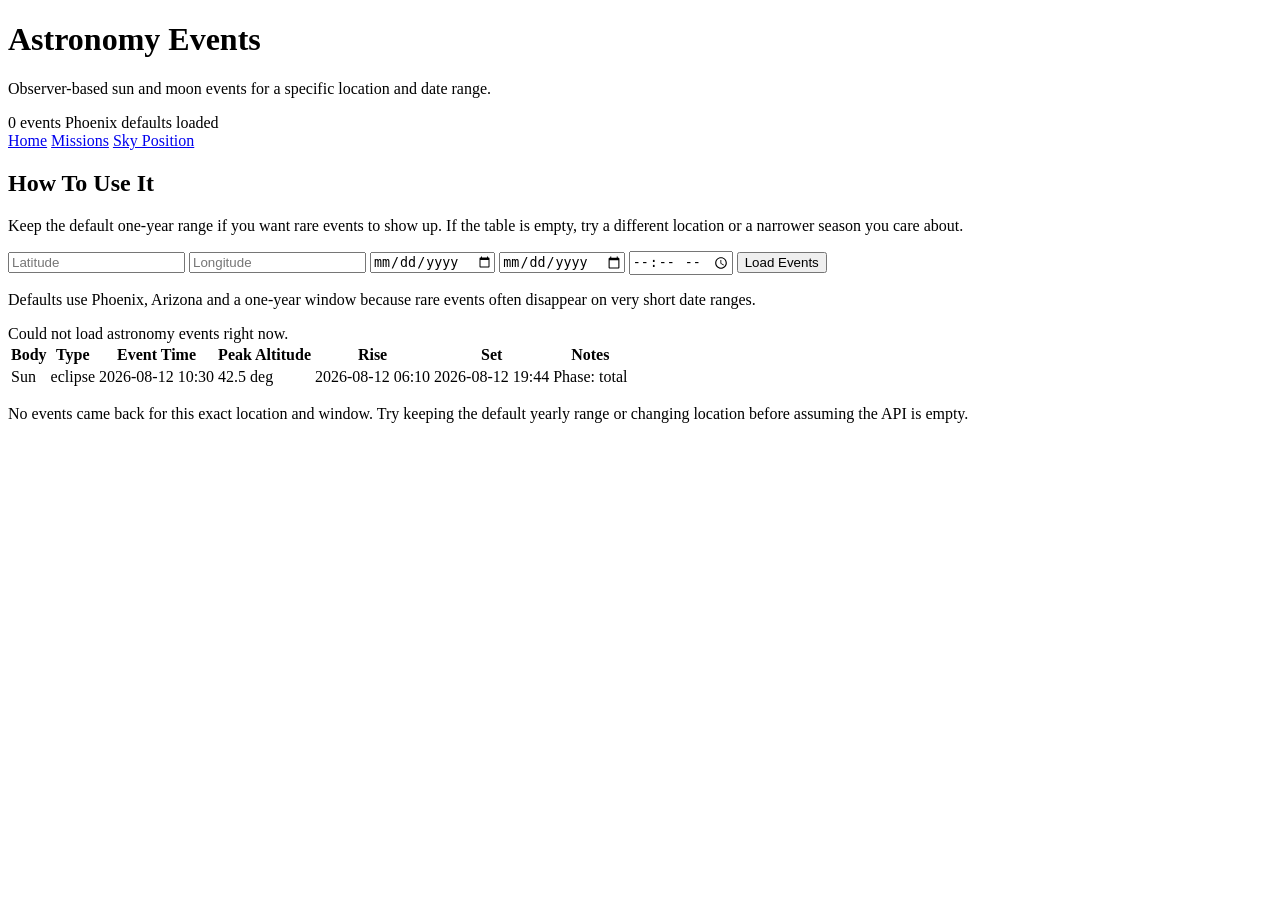
==== src/main/resources/templates/events.html @ 2513c35f "feat: add astronomy events page" ====
<!DOCTYPE html>
<html lang="en" xmlns:th="http://www.thymeleaf.org">
<head>
    <meta charset="UTF-8">
    <meta name="viewport" content="width=device-width, initial-scale=1.0">
    <title>SpaceTracker Events</title>
    <link rel="stylesheet" th:href="@{/app.css}">
</head>
<body class="page-events">
<main class="wrap">
    <div class="top hero">
        <div>
            <h1>Astronomy Events</h1>
            <p class="sub">Observer-based sun and moon events for a specific location and date range.</p>
            <div class="meta">
                <span class="chip" th:text="${events != null ? #lists.size(events) + ' events' : '0 events'}">0 events</span>
                <span class="chip">Phoenix defaults loaded</span>
            </div>
        </div>
        <aside class="panel">
            <div class="nav" style="margin-bottom: 10px;">
                <a href="/">Home</a>
                <a href="/missions">Missions</a>
                <a href="/sky">Sky Position</a>
            </div>
            <h2>How To Use It</h2>
            <p>
                Keep the default one-year range if you want rare events to show up. If the table is empty,
                try a different location or a narrower season you care about.
            </p>
        </aside>
    </div>

    <form method="get" action="/events" class="events-form">
        <input type="number" step="any" name="latitude" th:value="${latitude}" placeholder="Latitude">
        <input type="number" step="any" name="longitude" th:value="${longitude}" placeholder="Longitude">
        <input type="date" name="fromDate" th:value="${fromDate}">
        <input type="date" name="toDate" th:value="${toDate}">
        <input type="time" name="time" th:value="${time}">
        <button type="submit">Load Events</button>
    </form>

    <p class="hint">
        Defaults use Phoenix, Arizona and a one-year window because rare events often disappear on very short date ranges.
    </p>

    <div class="error" th:if="${error}" th:text="${error}">Could not load astronomy events right now.</div>

    <table th:if="${events != null and !#lists.isEmpty(events)}">
        <thead>
        <tr>
            <th>Body</th>
            <th>Type</th>
            <th>Event Time</th>
            <th>Peak Altitude</th>
            <th>Rise</th>
            <th>Set</th>
            <th>Notes</th>
        </tr>
        </thead>
        <tbody>
        <tr th:each="event : ${events}">
            <td th:text="${event.body}">Sun</td>
            <td th:text="${event.eventType}">eclipse</td>
            <td th:text="${event.eventTime}">2026-08-12 10:30</td>
            <td th:text="${event.peakAltitude}">42.5 deg</td>
            <td th:text="${event.riseTime}">2026-08-12 06:10</td>
            <td th:text="${event.setTime}">2026-08-12 19:44</td>
            <td th:text="${event.note}">Phase: total</td>
        </tr>
        </tbody>
    </table>

    <p class="hint" th:if="${events != null and #lists.isEmpty(events)}">
        No events came back for this exact location and window. Try keeping the default yearly range or changing location before assuming the API is empty.
    </p>
</main>
</body>
</html>
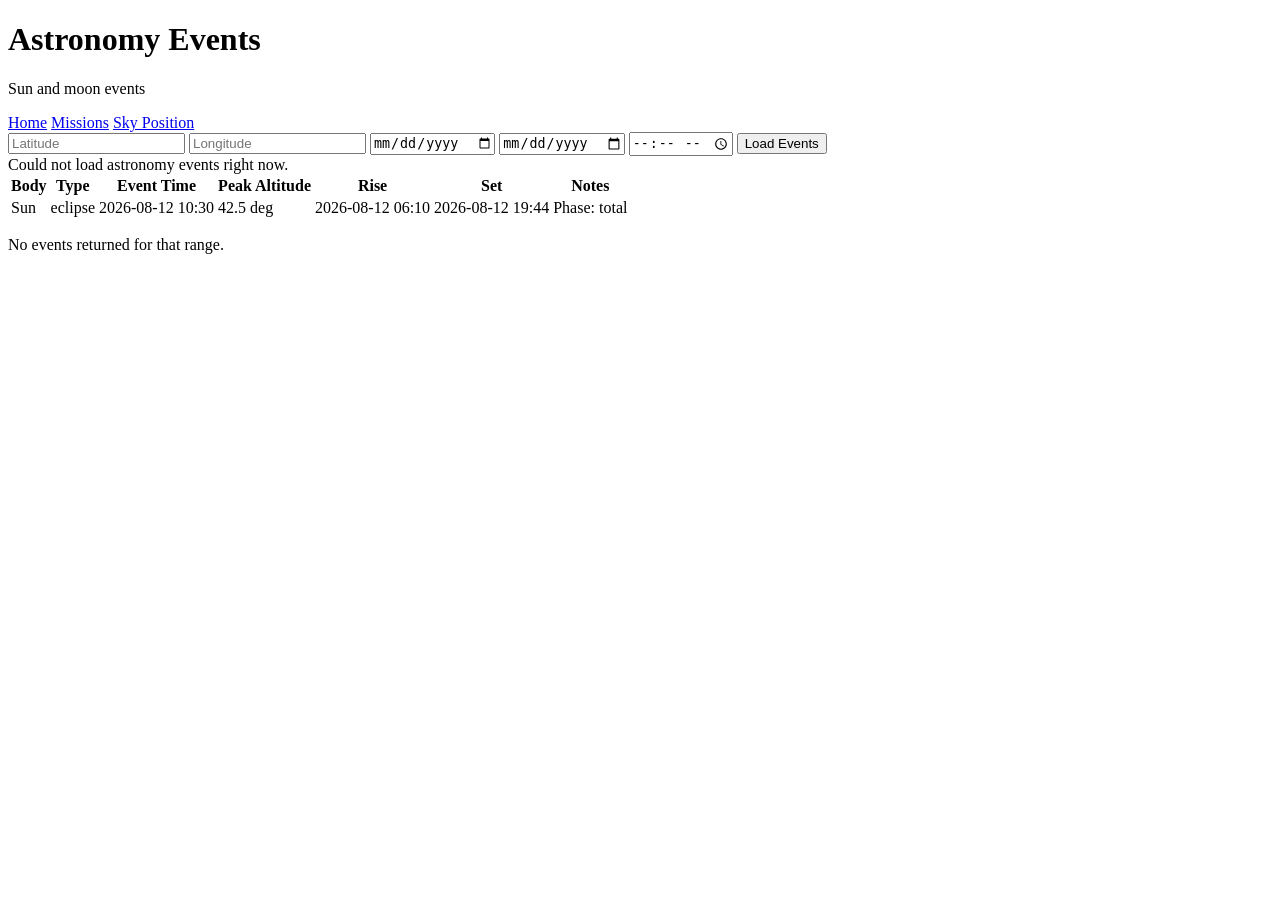
==== commit c7a43b2d: "style: simplify the interface" ====
--- a/src/main/resources/templates/events.html
+++ b/src/main/resources/templates/events.html
@@ -8,27 +8,16 @@
 </head>
 <body class="page-events">
 <main class="wrap">
-    <div class="top hero">
+    <div class="top">
         <div>
             <h1>Astronomy Events</h1>
-            <p class="sub">Observer-based sun and moon events for a specific location and date range.</p>
-            <div class="meta">
-                <span class="chip" th:text="${events != null ? #lists.size(events) + ' events' : '0 events'}">0 events</span>
-                <span class="chip">Phoenix defaults loaded</span>
-            </div>
+            <p class="sub">Sun and moon events</p>
         </div>
-        <aside class="panel">
-            <div class="nav" style="margin-bottom: 10px;">
-                <a href="/">Home</a>
-                <a href="/missions">Missions</a>
-                <a href="/sky">Sky Position</a>
-            </div>
-            <h2>How To Use It</h2>
-            <p>
-                Keep the default one-year range if you want rare events to show up. If the table is empty,
-                try a different location or a narrower season you care about.
-            </p>
-        </aside>
+        <div class="nav">
+            <a href="/">Home</a>
+            <a href="/missions">Missions</a>
+            <a href="/sky">Sky Position</a>
+        </div>
     </div>
 
     <form method="get" action="/events" class="events-form">
@@ -39,10 +28,6 @@
         <input type="time" name="time" th:value="${time}">
         <button type="submit">Load Events</button>
     </form>
-
-    <p class="hint">
-        Defaults use Phoenix, Arizona and a one-year window because rare events often disappear on very short date ranges.
-    </p>
 
     <div class="error" th:if="${error}" th:text="${error}">Could not load astronomy events right now.</div>
 
@@ -72,7 +57,7 @@
     </table>
 
     <p class="hint" th:if="${events != null and #lists.isEmpty(events)}">
-        No events came back for this exact location and window. Try keeping the default yearly range or changing location before assuming the API is empty.
+        No events returned for that range.
     </p>
 </main>
 </body>
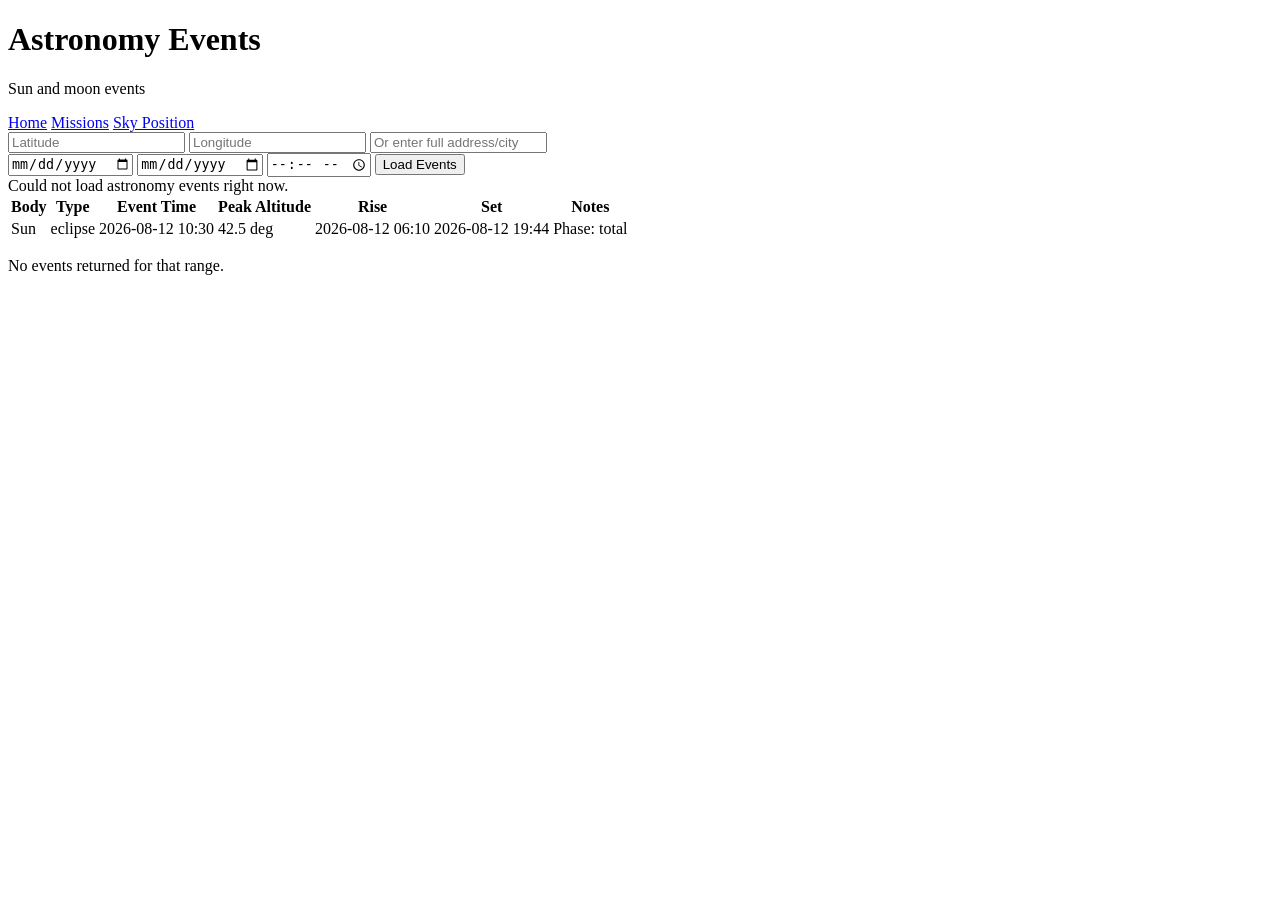
==== commit 0f67fdd7: "feat: add address autocomplete to the events page" ====
--- a/src/main/resources/templates/events.html
+++ b/src/main/resources/templates/events.html
@@ -23,6 +23,15 @@
     <form method="get" action="/events" class="events-form">
         <input type="number" step="any" name="latitude" th:value="${latitude}" placeholder="Latitude">
         <input type="number" step="any" name="longitude" th:value="${longitude}" placeholder="Longitude">
+        <input
+            type="text"
+            class="wide"
+            name="address"
+            id="address"
+            th:value="${address}"
+            placeholder="Or enter full address/city"
+        >
+        <div class="wide suggest" id="suggestions"></div>
         <input type="date" name="fromDate" th:value="${fromDate}">
         <input type="date" name="toDate" th:value="${toDate}">
         <input type="time" name="time" th:value="${time}">
@@ -60,5 +69,101 @@
         No events returned for that range.
     </p>
 </main>
+<script>
+    const latitudeInput = document.querySelector('input[name="latitude"]');
+    const longitudeInput = document.querySelector('input[name="longitude"]');
+    const addressInput = document.getElementById("address");
+    const suggestionsBox = document.getElementById("suggestions");
+    const suggestionCache = new Map();
+    let debounceTimer = null;
+
+    function hideSuggestions() {
+        suggestionsBox.innerHTML = "";
+        suggestionsBox.style.display = "none";
+    }
+
+    function showSuggestions(items) {
+        if (!items || items.length === 0) {
+            hideSuggestions();
+            return;
+        }
+
+        suggestionsBox.innerHTML = "";
+        items.forEach((item) => {
+            const btn = document.createElement("button");
+            btn.type = "button";
+            btn.className = "suggest-item";
+            btn.textContent = item.displayName;
+            btn.addEventListener("click", () => {
+                addressInput.value = item.displayName;
+                latitudeInput.value = Number(item.latitude).toFixed(6);
+                longitudeInput.value = Number(item.longitude).toFixed(6);
+                hideSuggestions();
+            });
+            suggestionsBox.appendChild(btn);
+        });
+
+        suggestionsBox.style.display = "block";
+    }
+
+    function norm(text) {
+        return text.trim().toLowerCase();
+    }
+
+    addressInput.addEventListener("input", () => {
+        const query = addressInput.value.trim();
+
+        latitudeInput.value = "";
+        longitudeInput.value = "";
+
+        clearTimeout(debounceTimer);
+        if (query.length < 3) {
+            hideSuggestions();
+            return;
+        }
+
+        debounceTimer = setTimeout(async () => {
+            try {
+                const key = norm(query);
+                if (suggestionCache.has(key)) {
+                    showSuggestions(suggestionCache.get(key));
+                    return;
+                }
+
+                const response = await fetch(`/api/geocode/suggest?q=${encodeURIComponent(query)}`);
+                if (!response.ok) {
+                    hideSuggestions();
+                    return;
+                }
+
+                const data = await response.json();
+                suggestionCache.set(key, data);
+                showSuggestions(data);
+            } catch (_) {
+                hideSuggestions();
+            }
+        }, 300);
+    });
+
+    addressInput.addEventListener("keydown", (event) => {
+        if (event.key !== "Enter" || suggestionsBox.style.display !== "block") {
+            return;
+        }
+
+        const first = suggestionsBox.querySelector(".suggest-item");
+        if (!first) {
+            return;
+        }
+
+        event.preventDefault();
+        first.click();
+    });
+
+    document.addEventListener("click", (event) => {
+        if (!suggestionsBox.contains(event.target) && event.target !== addressInput) {
+            hideSuggestions();
+        }
+    });
+</script>
 </body>
 </html>
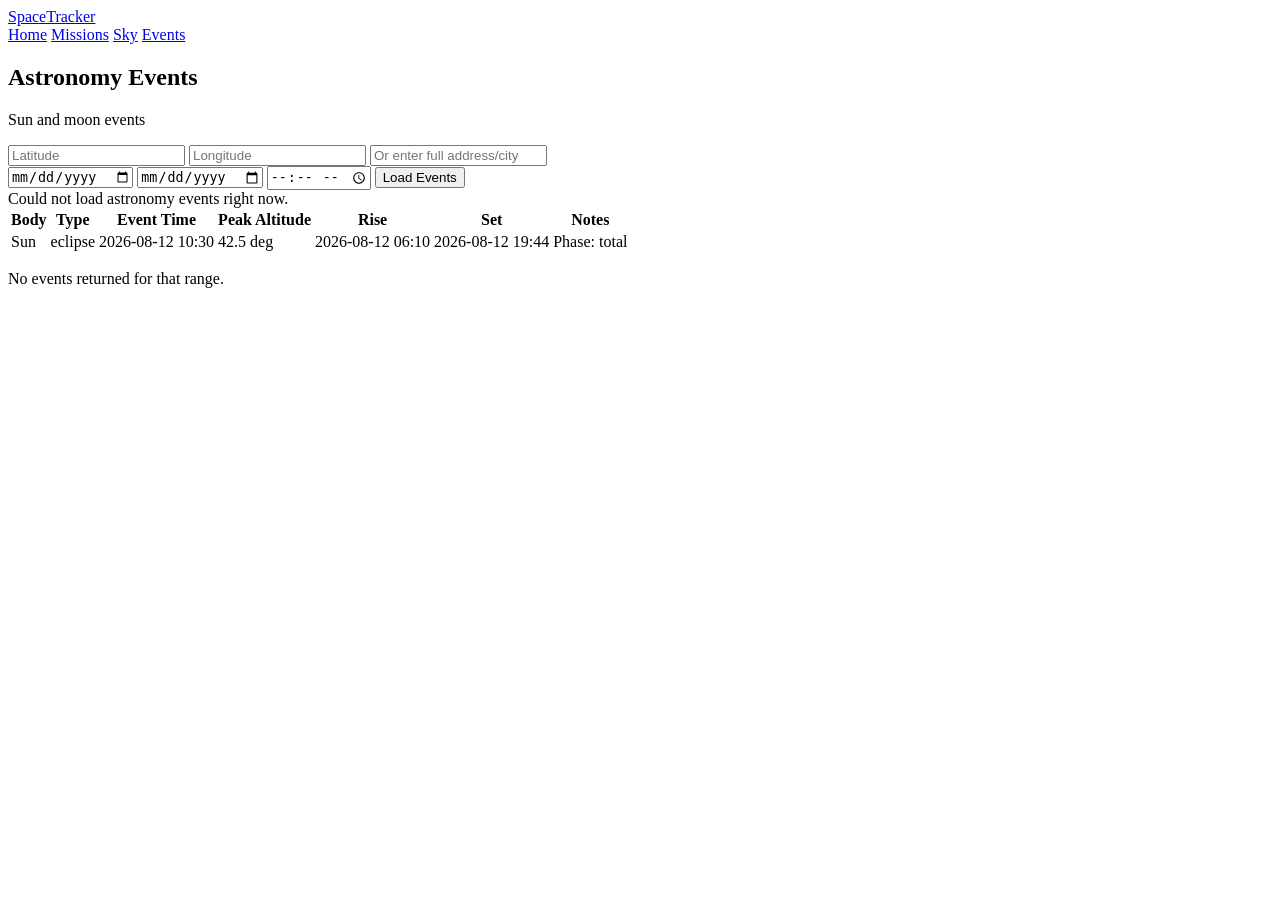
==== commit 30ac551a: "style: standardize page navigation" ====
--- a/src/main/resources/templates/events.html
+++ b/src/main/resources/templates/events.html
@@ -8,17 +8,20 @@
 </head>
 <body class="page-events">
 <main class="wrap">
-    <div class="top">
-        <div>
-            <h1>Astronomy Events</h1>
-            <p class="sub">Sun and moon events</p>
-        </div>
-        <div class="nav">
+    <header class="site-header">
+        <a class="brand" href="/">SpaceTracker</a>
+        <nav class="site-nav">
             <a href="/">Home</a>
             <a href="/missions">Missions</a>
-            <a href="/sky">Sky Position</a>
-        </div>
-    </div>
+            <a href="/sky">Sky</a>
+            <a class="active" href="/events">Events</a>
+        </nav>
+    </header>
+
+    <section class="page-title">
+        <h1>Astronomy Events</h1>
+        <p class="sub">Sun and moon events</p>
+    </section>
 
     <form method="get" action="/events" class="events-form">
         <input type="number" step="any" name="latitude" th:value="${latitude}" placeholder="Latitude">
